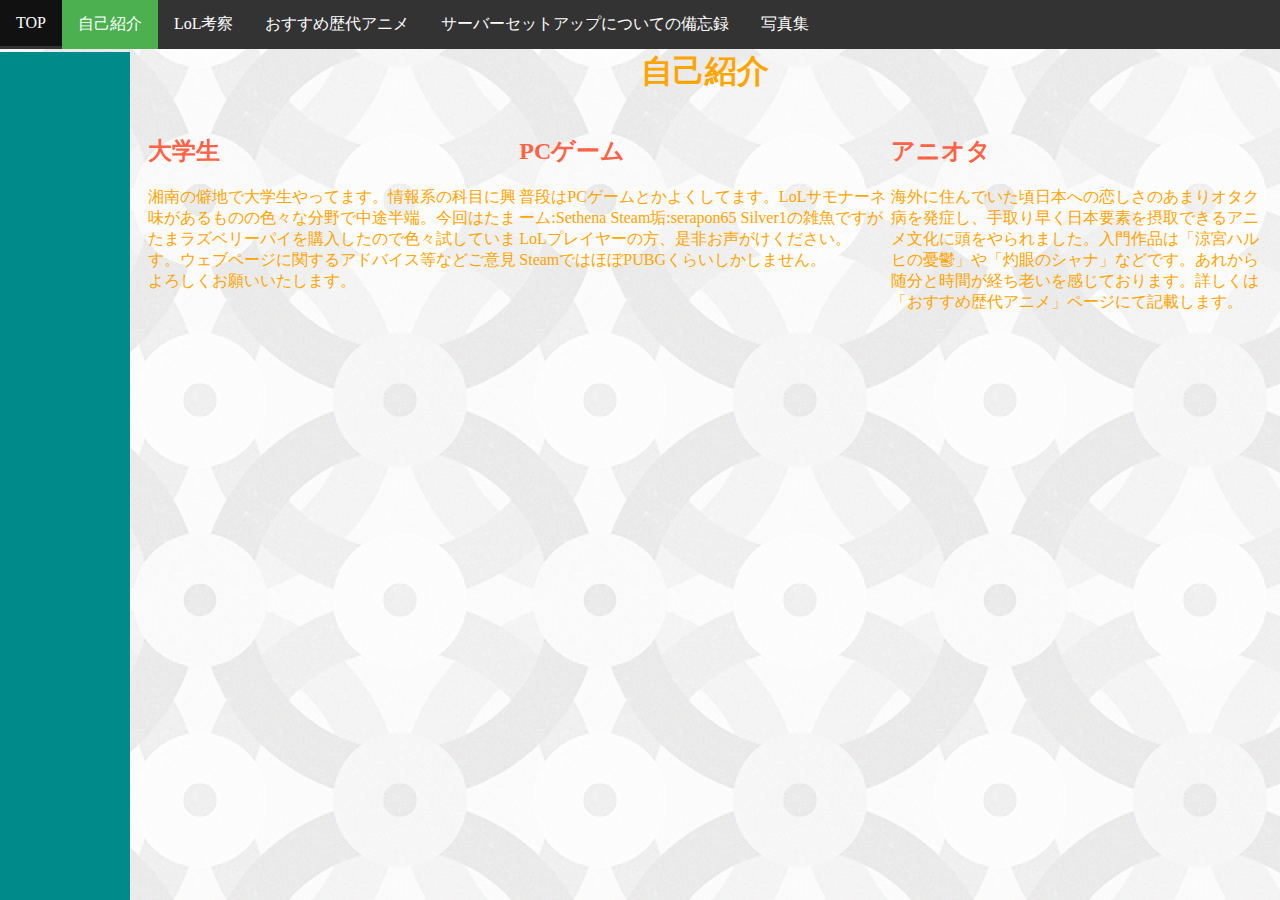
==== shoukai.html @ 3d022437 "first commit" ====
<!DOCTYPE html>
<html>
	<head>
		<title>自己紹介</title>
		<meta charset="utf-8">
		<link rel="stylesheet" type="text/css" href="design.css">
	</head>
	<body background="circles.png">
		<ul id= "menu">
			<li><a href = "index.html" >TOP</a></li>
			<li><a class = "active" href="shoukai.html">自己紹介</a></li>
			<li><a href = "lol.html">LoL考察</a></li>
			<li><a href ="anime.html">おすすめ歴代アニメ</a></li>
			<li><a href = "setup.html">サーバーセットアップについての備忘録</a></li>
			<li><a href="photos.html">写真集</a></li>
		</ul>
		<div class="sidenav">
       		</div>
		<div class="main">

		<h1>自己紹介</h1>
		<div class="row">
			<div class="column">
				<h2>大学生</h2>
				<p>湘南の僻地で大学生やってます。情報系の科目に興味があるものの色々な分野で中途半端。今回はたまたまラズベリーパイを購入したので色々試しています。ウェブページに関するアドバイス等などご意見よろしくお願いいたします。</p>
			</div>
			<div class="column">
				<h2>PCゲーム</h2>
				<p>普段はPCゲームとかよくしてます。LoLサモナーネーム:Sethena Steam垢:serapon65 Silver1の雑魚ですがLoLプレイヤーの方、是非お声がけください。SteamではほぼPUBGくらいしかしません。</p>
			</div>
			<div class="column">
				<h2>アニオタ</h2>
				<p>海外に住んでいた頃日本への恋しさのあまりオタク病を発症し、手取り早く日本要素を摂取できるアニメ文化に頭をやられました。入門作品は「涼宮ハルヒの憂鬱」や「灼眼のシャナ」などです。あれから随分と時間が経ち老いを感じております。詳しくは「おすすめ歴代アニメ」ページにて記載します。</p>
				
		</div>
		</div>
	</body>
</html>
---- design.css ----
h1{
	text-align: center;
	color: orange;
	/*font-size: 20px;*/
}

h2{
	color:tomato;
}

div.gallery{
	/*margin-left:130px;*/
	/*margin-top: 50px;*/
	margin:5px;
	border:1px solid #ccc;
	float: left;
	width: 180px;
}
div.desc{
	padding:15px;
	text-align:center;
	background-color:white;
}
div.gallery:hover{
	border: 1px solid#777;
}
div.gallery img{
	width:100%;
	height: auto;
}
p{
	/*color:white;*/
	color: orange;
	font-size:20;
}
img{
	width:25%;
	height:25%;
	display:block;
	margin:auto;
}


.column{
	float:left;
	width:33.33%;
}
.row:after{
	content:"";
	display:table;
	clear:both;
}
#menu {
	/*position:fixed;
	top:0;
	width:100%;
	*/
	top:0;
	left:0;
	position:fixed;
	padding: 0;
	margin:0;
	/*margin-left:130px;*/
	list-style-type:none;
	overflow:hidden;
	background-color:#333;
	width:100%;
}

#menu li{
	float: left;
}

#menu li a{
	display:block;
	color:white;
	text-align:center;
	padding:14px 16px;
	text-decoration: none;
}

#menu li a:hover{
	background-color:#111;
}
.midabst{
	background-color:darkgray;
}
.midabst p{
	color:white;
}
.sidenav{
	height: 100%;
	width: 130px;
	position: fixed;
	z-index:1;
	top:52px;
	left:0;
	background-color:darkcyan;
	overflow-x:hidden;
	padding-top:20px;
}
.sidenav a{
	padding: 6px 8px 6px 16px;
	text-decoration: none;
	font-size:25px;
	color:white;
	display:block;
}

.sidenav a:hover{
	color:black;
}

.main{
	margin-top:50px;
	margin-left:130px;
	padding: 0px 10px;
}

.active {
	background-color:#4CAF50;
}
/*
#menu li{
	width:50%;
	float:left;
	padding:0;
	margin:0;
	text-align:center;
}

#menu li a{
	width:auto;
	color:#fff;
	font-size:12px;
	font-weight:bold;
	padding:10px 0;
	text-decoration:none;
	display:block;
	background:#666;
}

#menu li a:hover{
	background:#555;
}*/
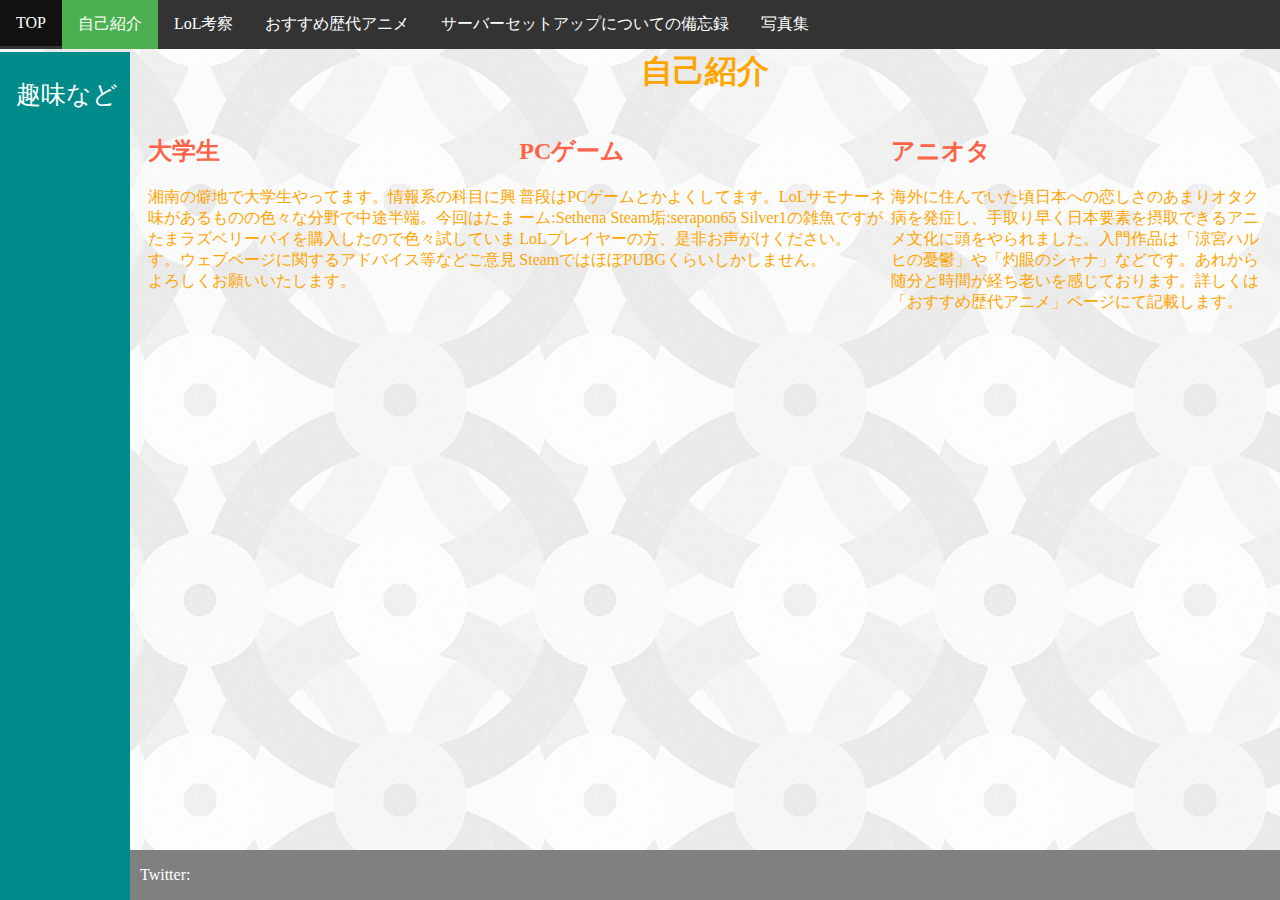
==== commit 5261d487: "second" ====
--- a/shoukai.html
+++ b/shoukai.html
@@ -15,7 +15,8 @@
 			<li><a href="photos.html">写真集</a></li>
 		</ul>
 		<div class="sidenav">
-       		</div>
+			<a href="shumi.html">趣味など</a>
+		</div>
 		<div class="main">
 
 		<h1>自己紹介</h1>
@@ -31,8 +32,12 @@
 			<div class="column">
 				<h2>アニオタ</h2>
 				<p>海外に住んでいた頃日本への恋しさのあまりオタク病を発症し、手取り早く日本要素を摂取できるアニメ文化に頭をやられました。入門作品は「涼宮ハルヒの憂鬱」や「灼眼のシャナ」などです。あれから随分と時間が経ち老いを感じております。詳しくは「おすすめ歴代アニメ」ページにて記載します。</p>
-				
+			</div>
 		</div>
 		</div>
+	<div class="footer">
+		<p>Twitter:</p>
+		</div>
+
 	</body>
 </html>
--- a/design.css
+++ b/design.css
@@ -78,9 +78,11 @@
 	padding:14px 16px;
 	text-decoration: none;
 }
-
 #menu li a:hover{
 	background-color:#111;
+}
+.shoukaibun{
+	background-color:darkgray;
 }
 .midabst{
 	background-color:darkgray;
@@ -99,6 +101,22 @@
 	overflow-x:hidden;
 	padding-top:20px;
 }
+.footer{
+	position:fixed;
+	bottom:0;
+	left:130px;
+	width:100%;
+	height:50px;
+	background-color:gray;
+}
+.footer:hover{
+	background-color:black;
+
+}
+.footer p{
+	margin-left: 10px;
+	color:white;
+}
 .sidenav a{
 	padding: 6px 8px 6px 16px;
 	text-decoration: none;
@@ -116,6 +134,8 @@
 	margin-left:130px;
 	padding: 0px 10px;
 }
+
+
 
 .active {
 	background-color:#4CAF50;
